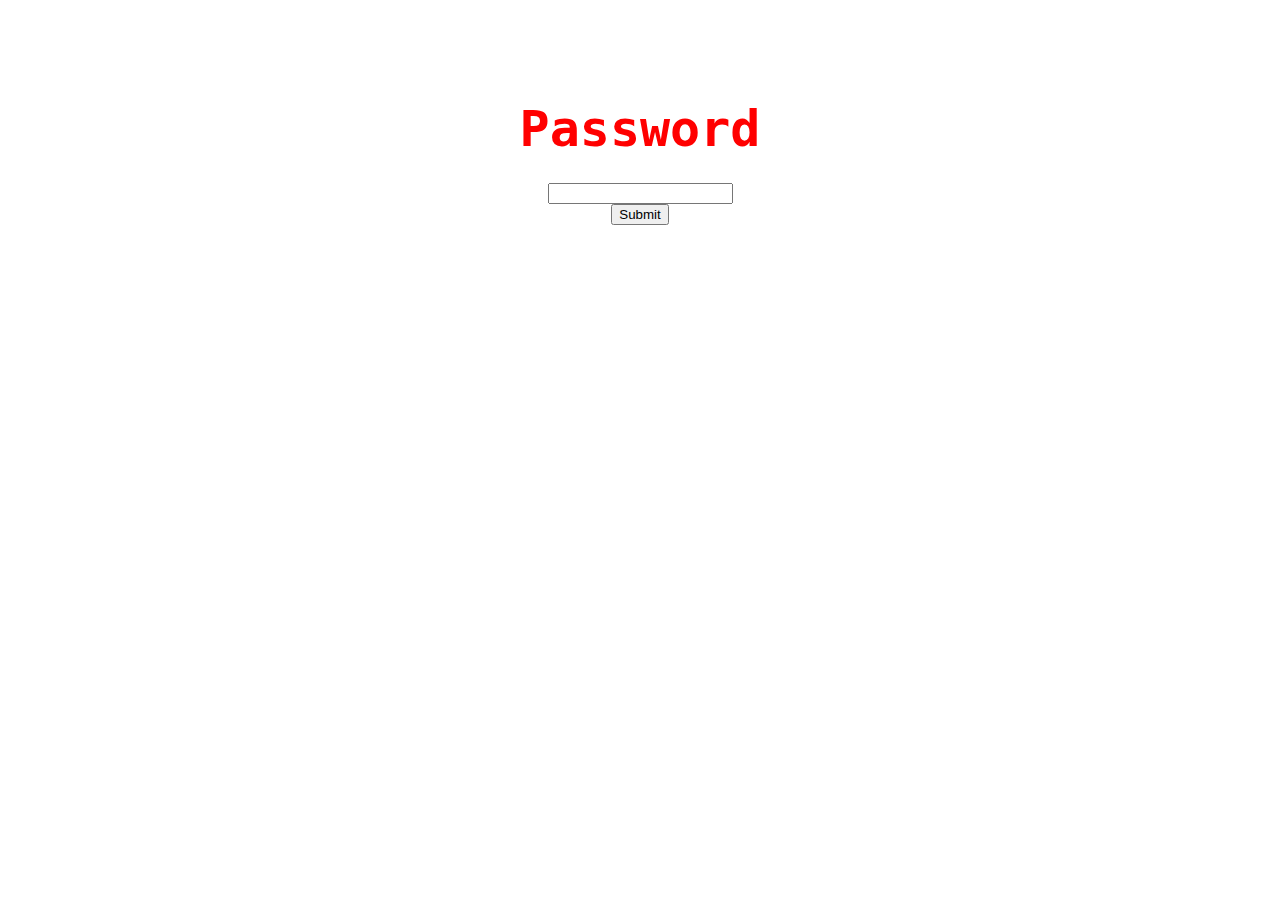
==== index.html @ 18e43e7e "Update index.html" ====
<!DOCTYPE html>
<html>
  <head>
    <title>For Thomas</title>
    <style>
      #password-heading {
        color: red;
        font-size: 50px;
        margin-bottom: 10px;
      }
      #password-box {
        text-align: center;
        font-family: monospace;
        font-weight: 0.2;
        margin-top: 100px;
      }
    </style>
  </head>
  <body>
    <div id = "password-box">
      <h3 id = "password-heading">Password</h3>
      <br>
      <input type = "text" id = "password-input"></input>
      <br>
      <button id = "submit-password">Submit</button>
      <br> 
      <br>
      <br>
      <span id = "password-feedback"></span>
    </div>
    <script>
      var passwordInput = document.getElementById("password-input");
      var submitPasswordButton = document.getElementById("submit-password");
      var passwordFeedback = document.getElementById("password-feedback");
      var onSubmitButtonClick = function() {
        if (passwordInput.value === "ythomascfaw") {
          passwordFeedback.textContent = "Access Granted";
        } else {
          passwordFeedback.textContent = "Access Denied!";
        }
      };
      submitPasswordButton.addEventListener("click", onSubmitButtonClick);
    </script>
  </body>
</html>
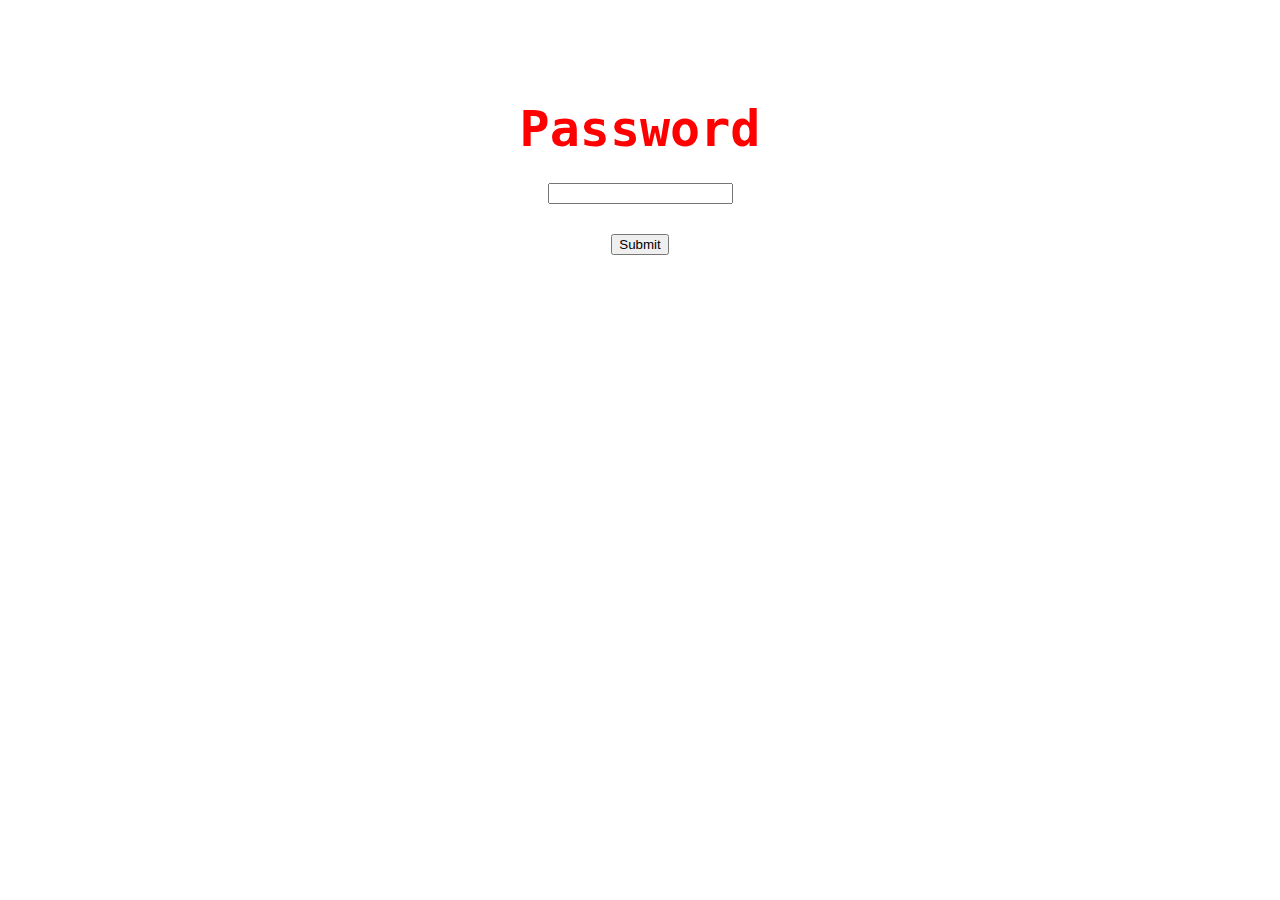
==== commit 15bb00fa: "Update index.html" ====
--- a/index.html
+++ b/index.html
@@ -22,6 +22,8 @@
       <br>
       <input type = "text" id = "password-input"></input>
       <br>
+      <br>
+      <br>
       <button id = "submit-password">Submit</button>
       <br> 
       <br>
@@ -34,9 +36,11 @@
       var passwordFeedback = document.getElementById("password-feedback");
       var onSubmitButtonClick = function() {
         if (passwordInput.value === "ythomascfaw") {
-          passwordFeedback.textContent = "Access Granted";
+          passwordFeedback.textContent = "Access Granted!";
+          passwordFeedback.style.color = "green";
         } else {
           passwordFeedback.textContent = "Access Denied!";
+          passwordFeedback.style.color = "red";
         }
       };
       submitPasswordButton.addEventListener("click", onSubmitButtonClick);
